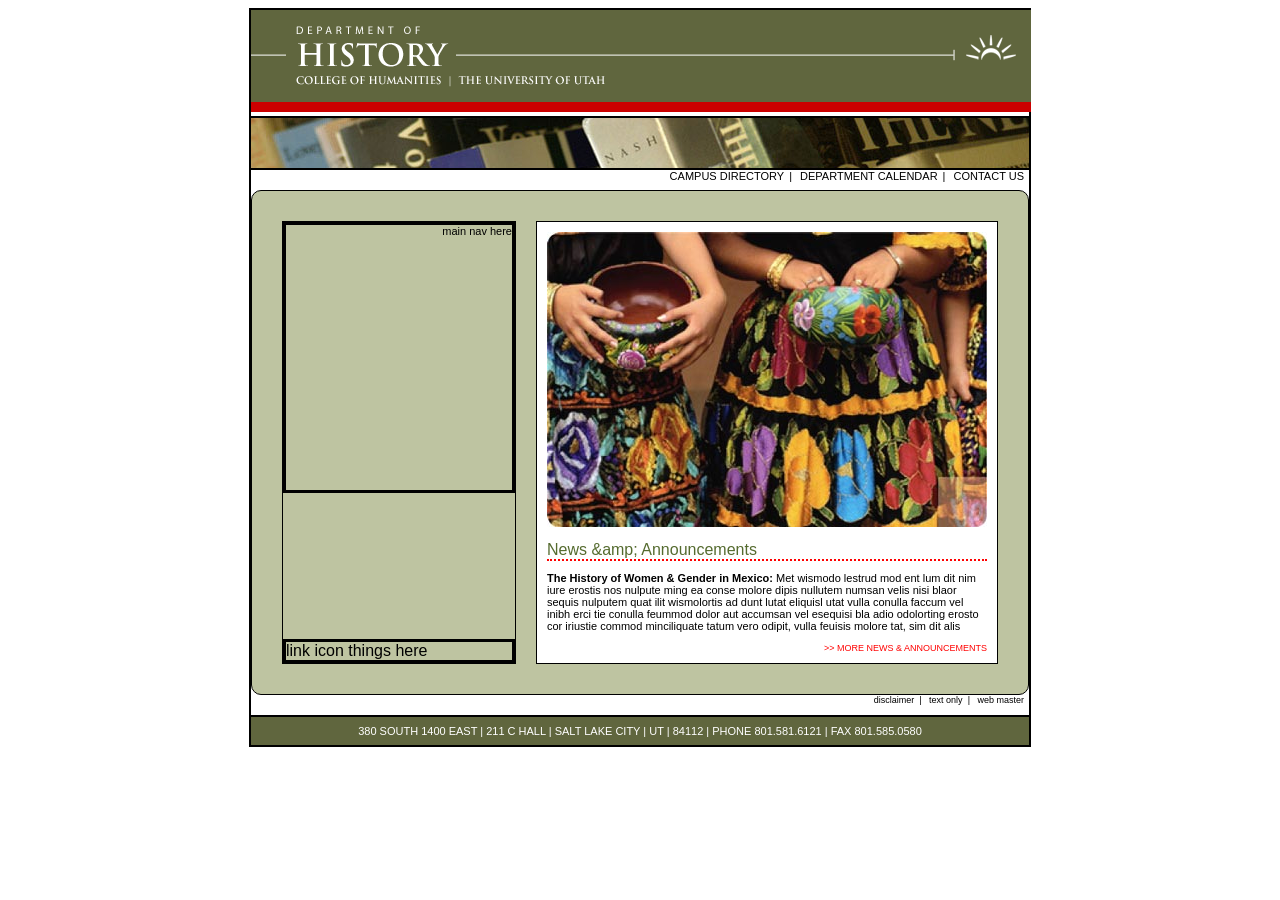
==== index.html @ dc18ab87 "initial commit" ====
<!DOCTYPE html>
<html lang="en">
<head>
    <meta charset="UTF-8">
    <title>HUMIS Homepage</title>
    <link rel="stylesheet" href="stylesheet.css">


</head>
<body>

<div id="parent"><!-- all this is the markup -->
    <section>
        <img src="files/historyHome.gif" alt="University of Utah Department of History"/>
    </section>

    <section class="sub-head">
    </section>

    <section class="main-content-area">
        <nav>
            <a href="#">campus directory</a>|
            <a href="#">department calendar</a>|
            <a href="#">contact us</a>
        </nav>

        <section class="brown-box">
            <div class="left-side">
                <nav>
                    main nav here
                </nav>

                <div class="links">
                    link icon things here
                </div>
            </div>

            <div class="right-side">
                <img src="files/women_w_pottery.jpg" alt="Women holding pottery"/>

                <h4>News &amp;amp; Announcements</h4>
                <p>
                    <strong>The History of Women & Gender in Mexico:</strong> Met wismodo lestrud mod ent lum dit
                    nim iure erostis nos nulpute ming ea conse molore dipis nullutem numsan velis nisi blaor
                    sequis nulputem quat ilit wismolortis ad dunt lutat eliquisl utat vulla conulla faccum vel
                    inibh erci tie conulla feummod dolor aut accumsan vel esequisi bla adio odolorting erosto
                    cor iriustie commod minciliquate tatum vero odipit, vulla feuisis molore tat, sim dit alis
                </p>

                <div class="more">
                    <a href="#">>> More News &amp; Announcements</a>
                </div>
            </div>
        </section>
        <nav class="bottom">
            <a href="#">disclaimer</a>|
            <a href="#">text only</a>|
            <a href="#">web master</a>
        </nav>
    </section>

    <section class="footer">
        380 SOUTH 1400 EAST | 211 C HALL | SALT LAKE CITY | UT | 84112 | PHONE 801.581.6121 | FAX 801.585.0580
    </section>
</div>
</body>
</html>
---- stylesheet.css ----
body {
    font-family: Arial, Helvetica, sans-serif;
}

div#parent { /* Declaration or "selector" */
    border: 1px solid black;
    width: 780px;
    margin: auto;
}

div#parent section {
    border: 1px solid black;
}

section.sub-head {
    background: url('files/histHomepic.jpg') no-repeat center;
    /*background-repeat: no-repeat;*/
    /*background-position: center;*/
    height: 50px;
}

section.main-content-area {
    /*main-content-area{*/
    min-height: 400px;
    display: flex;
    flex-direction: column;
    justify-content: space-between;

    nav { /* applies to all nav tags found inside (descendants of) section.main-content-area)}*/
        min-height: 20px;
        /*border: 1px dotted red;*/
        text-align: right;
        font-size: 11px;

        a { /*this targets all links in each of our navs*/
            margin: 0 5px;
            color: black;
            font-family: Arial, Helvetica, sans-serif;
            text-decoration: none;
            text-transform: uppercase;

            &:hover { /* Pseudo-class declaration */
                text-decoration: underline;
            }
        }

        &.bottom {
            font-size: 9px;

            a {
                text-transform: lowercase;
            }
        }
    }

    section.brown-box {
        background-color: #bec4a1;
        padding: 20px;
        border-radius: 10px;
        min-height: 400px;
        display: flex;

        > * {
            border: 1px solid black;
            margin: 10px;
        }

        .left-side {
            width: 40%;
            display: flex;
            flex-direction: column;
            justify-content: space-between;

            > * {
                border: 3px solid black;
            }

            nav {
                min-height: 60%;
            }
        }

        .right-side {
            width: 60%;
            background-color: white;
            padding: 10px;

            img {
                margin-bottom: 10px;
            }

            p {
                font-size: 11px;
            }
            div.more {
                /*text-align: right;*/
                display: flex;
                justify-content: flex-end;


                a {
                    color: red;
                    text-decoration: none;
                    text-transform: uppercase;
                    font-size: 9px;

                    &:hover {
                        text-decoration: underline;
                    }
                }
            }

        }
    }
}

section.footer {
    background-color: #60663e;
    text-align: center;
    color: white;
    padding: 8px 0;
    font-size: 11px;
}

h4 {
    color: darkolivegreen;
    border-bottom: 2px dotted red;
    font-weight: unset;
    margin: 0 0 5px 0;
}
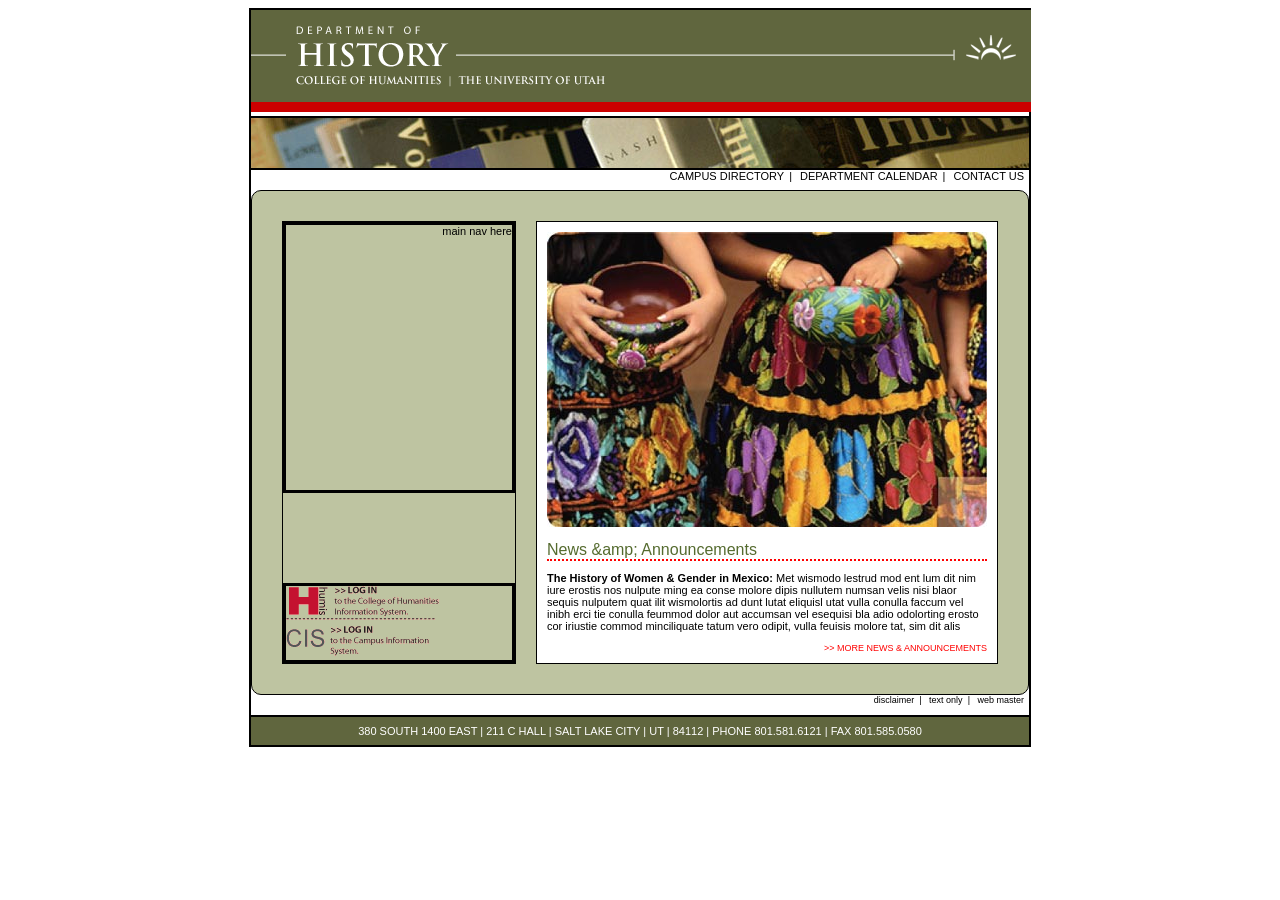
==== commit b4129510: "Added HUMIS login image" ====
--- a/index.html
+++ b/index.html
@@ -31,7 +31,8 @@
                 </nav>
 
                 <div class="links">
-                    link icon things here
+                    <img src="files/login-humis.gif" alt="Log into HUMIS"/>
+                    <img src="files/login-cis.gif" alt="Log into Campus Information System"/>
                 </div>
             </div>
 
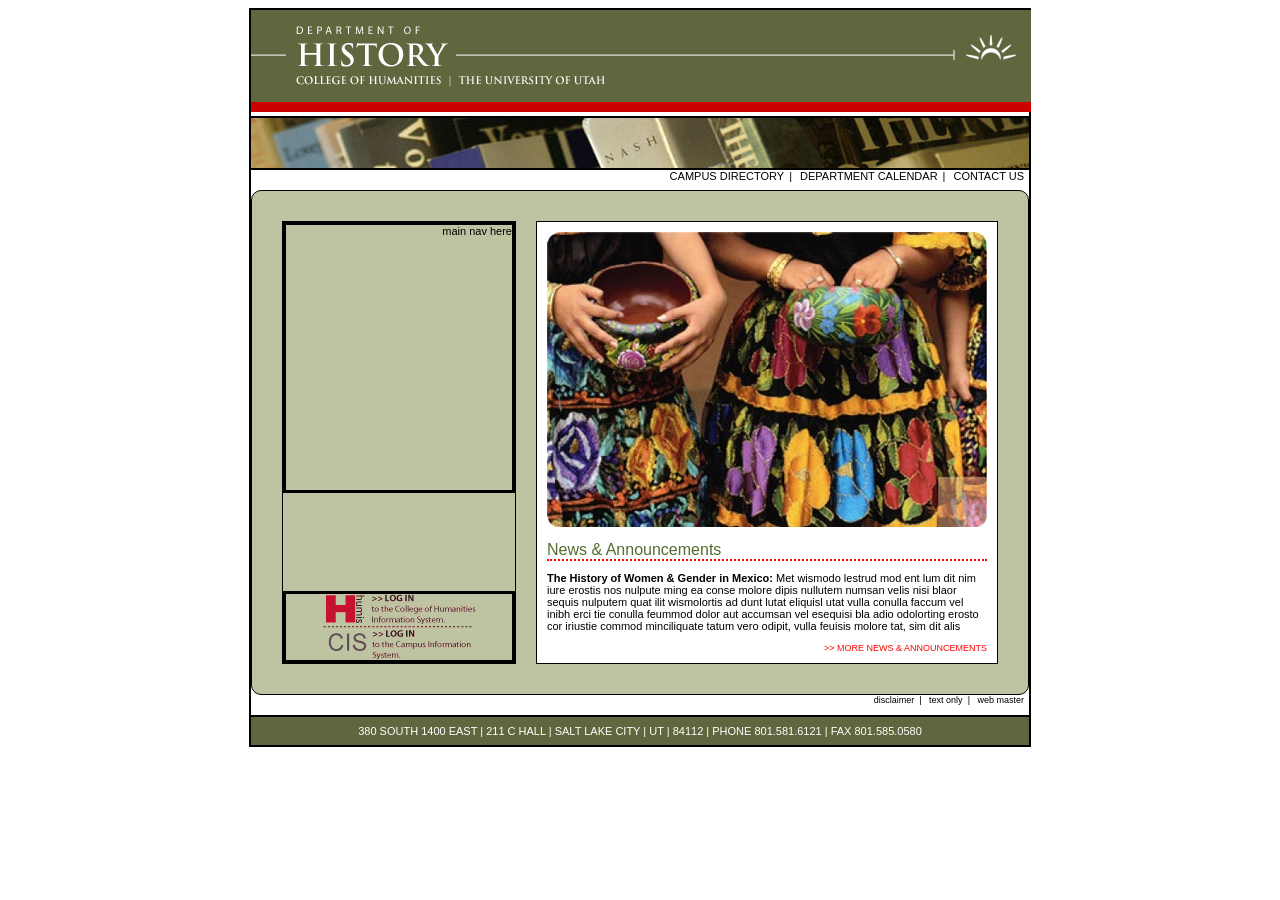
==== commit c9d35fea: "Added CIS login image, and flexed the container" ====
--- a/index.html
+++ b/index.html
@@ -31,15 +31,15 @@
                 </nav>
 
                 <div class="links">
+                    <img src="files/login-cis.gif" alt="Log into Campus Information System"/>
                     <img src="files/login-humis.gif" alt="Log into HUMIS"/>
-                    <img src="files/login-cis.gif" alt="Log into Campus Information System"/>
                 </div>
             </div>
 
             <div class="right-side">
                 <img src="files/women_w_pottery.jpg" alt="Women holding pottery"/>
 
-                <h4>News &amp;amp; Announcements</h4>
+                <h4>News &amp; Announcements</h4>
                 <p>
                     <strong>The History of Women & Gender in Mexico:</strong> Met wismodo lestrud mod ent lum dit
                     nim iure erostis nos nulpute ming ea conse molore dipis nullutem numsan velis nisi blaor
--- a/stylesheet.css
+++ b/stylesheet.css
@@ -78,6 +78,12 @@
             nav {
                 min-height: 60%;
             }
+
+            .links {
+                display: flex;
+                flex-direction: column-reverse;
+                align-items: center;
+            }
         }
 
         .right-side {
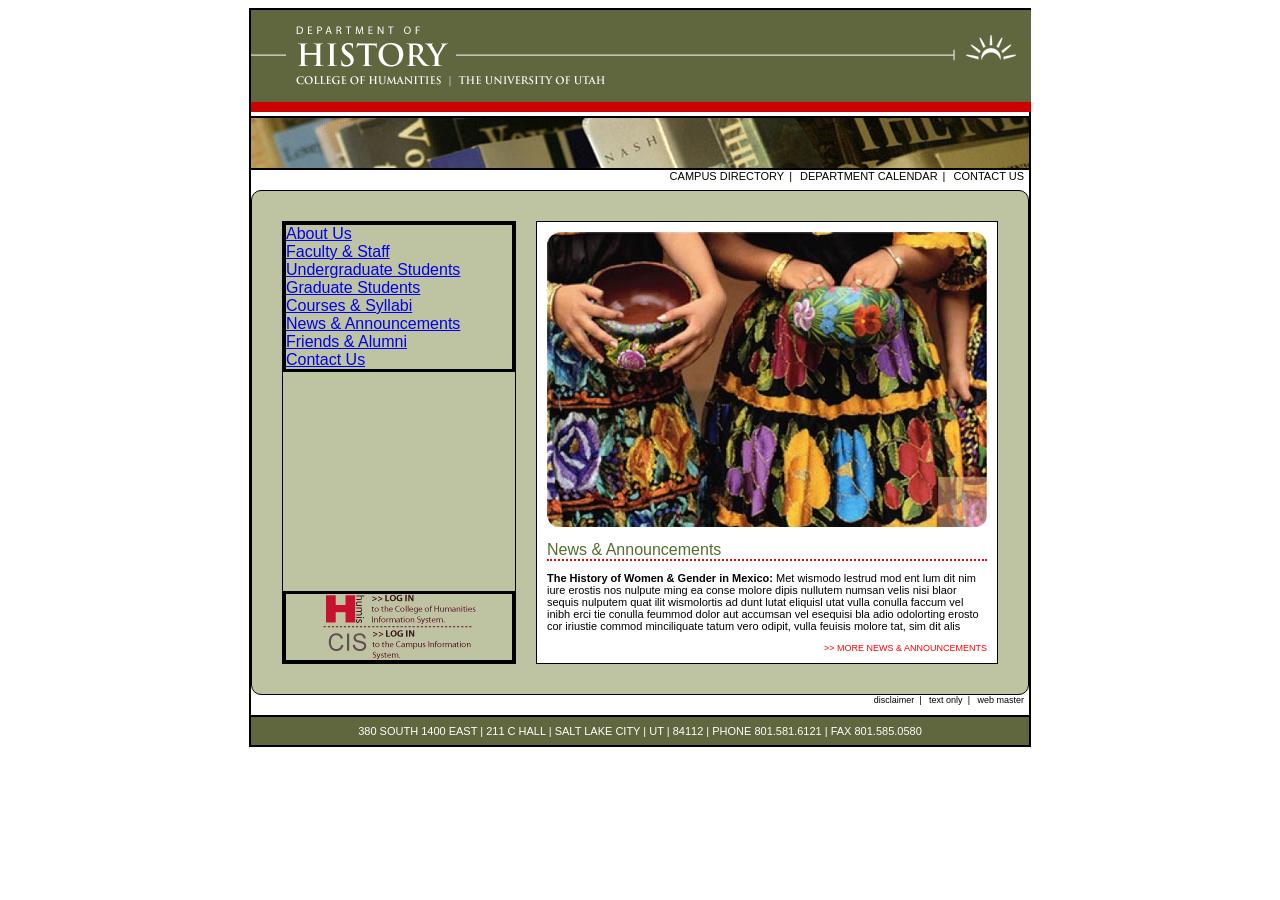
==== commit f2c6bbb1: "Added main navigation, created secondary nav, and added a hover" ====
--- a/index.html
+++ b/index.html
@@ -18,7 +18,7 @@
     </section>
 
     <section class="main-content-area">
-        <nav>
+        <nav class="secondary">
             <a href="#">campus directory</a>|
             <a href="#">department calendar</a>|
             <a href="#">contact us</a>
@@ -27,7 +27,15 @@
         <section class="brown-box">
             <div class="left-side">
                 <nav>
-                    main nav here
+                    <a href="#">About Us</a>
+                    <a href="#">Faculty &amp; Staff</a>
+                    <a href="#">Undergraduate Students</a>
+                    <a href="#">Graduate Students</a>
+                    <a href="#">Courses &amp; Syllabi</a>
+                    <a href="#">News &amp; Announcements</a>
+                    <a href="#">Friends &amp; Alumni</a>
+                    <a href="#">Contact Us</a>
+
                 </nav>
 
                 <div class="links">
@@ -53,7 +61,7 @@
                 </div>
             </div>
         </section>
-        <nav class="bottom">
+        <nav class="secondary bottom">
             <a href="#">disclaimer</a>|
             <a href="#">text only</a>|
             <a href="#">web master</a>
--- a/stylesheet.css
+++ b/stylesheet.css
@@ -26,7 +26,7 @@
     flex-direction: column;
     justify-content: space-between;
 
-    nav { /* applies to all nav tags found inside (descendants of) section.main-content-area)}*/
+    nav.secondary { /* applies to all nav tags found inside (descendants of) section.main-content-area)}*/
         min-height: 20px;
         /*border: 1px dotted red;*/
         text-align: right;
@@ -76,7 +76,15 @@
             }
 
             nav {
-                min-height: 60%;
+                /*min-height: 60%;*/
+                a {
+                    display: block;
+
+                    &:hover {
+                        background-color: white;
+                        text-decoration: none;
+                    }
+                }
             }
 
             .links {
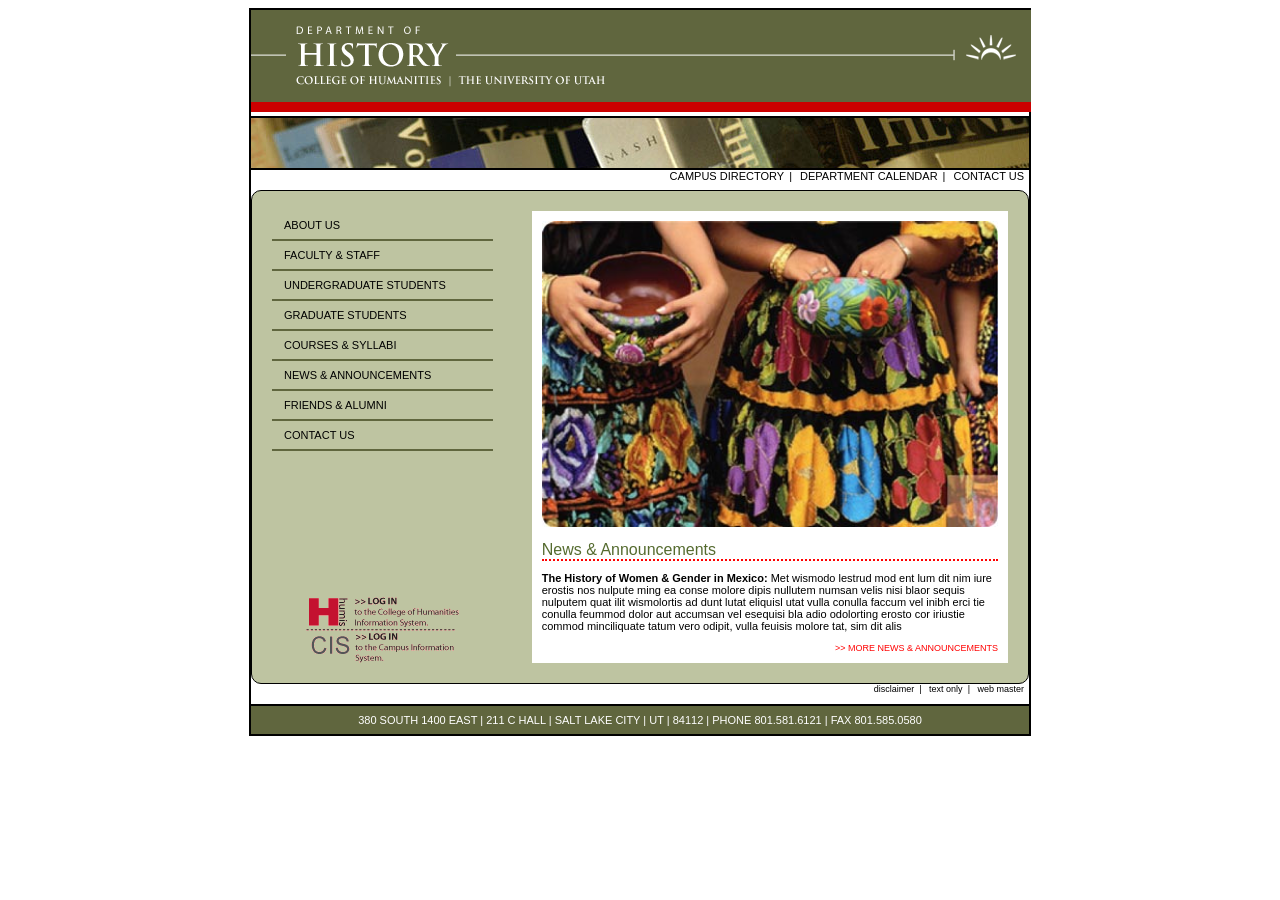
==== commit c123536f: "Ironed out the left nav design, and adjusted the width of the brown box content blocks" ====
--- a/index.html
+++ b/index.html
@@ -35,7 +35,6 @@
                     <a href="#">News &amp; Announcements</a>
                     <a href="#">Friends &amp; Alumni</a>
                     <a href="#">Contact Us</a>
-
                 </nav>
 
                 <div class="links">
--- a/stylesheet.css
+++ b/stylesheet.css
@@ -59,29 +59,33 @@
         border-radius: 10px;
         min-height: 400px;
         display: flex;
+        justify-content: space-between;
+        /*gap: 40px;*/
 
         > * {
-            border: 1px solid black;
-            margin: 10px;
+            /*margin: 10px;*/
         }
 
         .left-side {
-            width: 40%;
+            width: 30%;
             display: flex;
             flex-direction: column;
             justify-content: space-between;
 
-            > * {
-                border: 3px solid black;
-            }
-
             nav {
                 /*min-height: 60%;*/
                 a {
+                    color: black;
                     display: block;
+                    text-decoration: none;
+                    border-bottom: 2px solid #60663e;
+                    padding: 8px 0 8px 12px;
+                    text-transform: uppercase;
+                    font-size: 11px;
 
                     &:hover {
-                        background-color: white;
+                        background-color: #60663e;
+                        color: white;
                         text-decoration: none;
                     }
                 }
@@ -95,12 +99,13 @@
         }
 
         .right-side {
-            width: 60%;
+            width: 62%;
             background-color: white;
             padding: 10px;
 
             img {
                 margin-bottom: 10px;
+                width: 100%;
             }
 
             p {
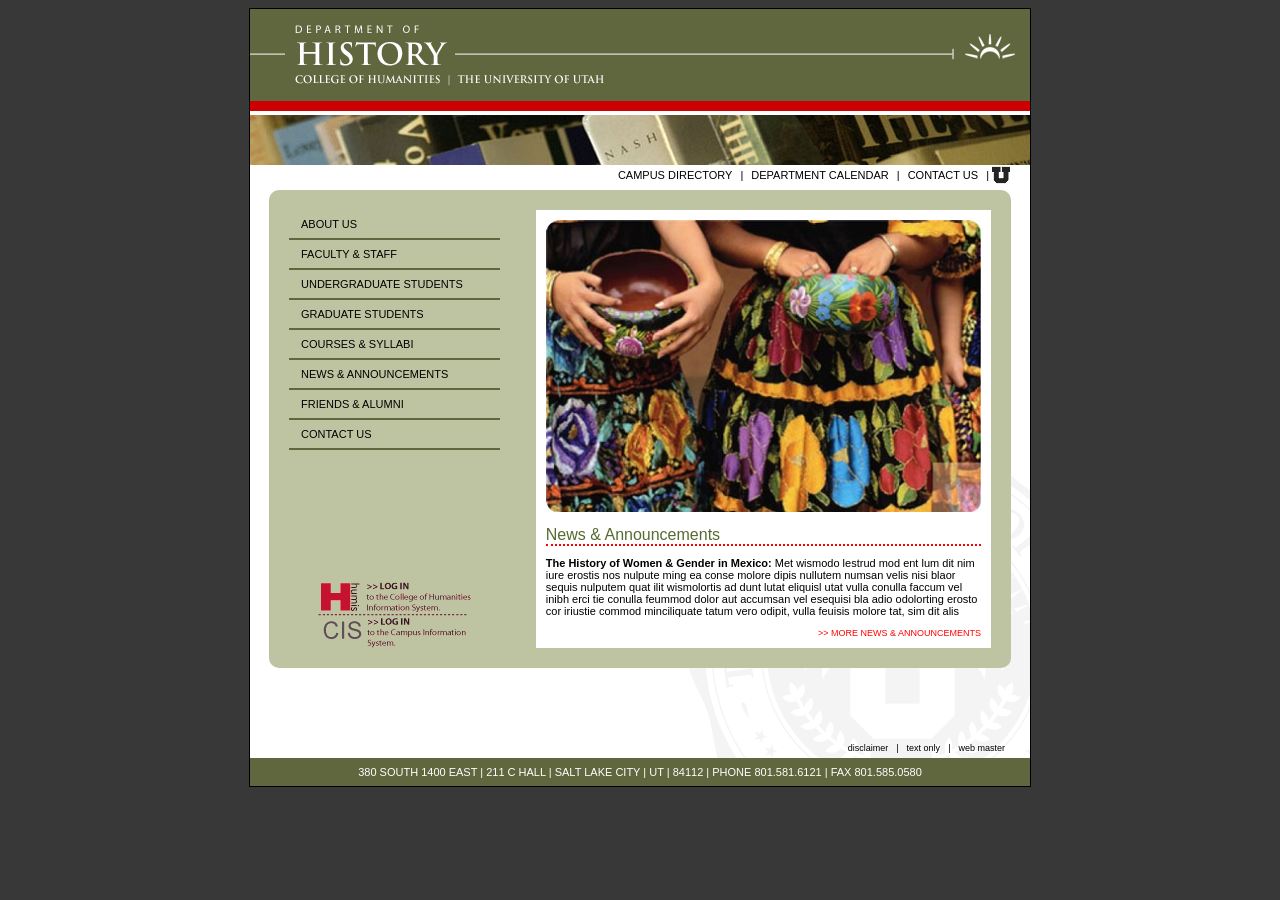
==== commit bc751244: "Ironed out the right side, added background image, and made outside of page darker." ====
--- a/index.html
+++ b/index.html
@@ -21,7 +21,8 @@
         <nav class="secondary">
             <a href="#">campus directory</a>|
             <a href="#">department calendar</a>|
-            <a href="#">contact us</a>
+            <a href="#">contact us</a>|
+            <img src="files/u_small.gif" alt="University of Utah"/>
         </nav>
 
         <section class="brown-box">
--- a/stylesheet.css
+++ b/stylesheet.css
@@ -1,36 +1,41 @@
 body {
     font-family: Arial, Helvetica, sans-serif;
+    background-color: #383838;
 }
 
 div#parent { /* Declaration or "selector" */
     border: 1px solid black;
     width: 780px;
     margin: auto;
+    background-color: white;
 }
 
 div#parent section {
-    border: 1px solid black;
+    /*border: 1px solid black;*/
 }
 
 section.sub-head {
     background: url('files/histHomepic.jpg') no-repeat center;
-    /*background-repeat: no-repeat;*/
-    /*background-position: center;*/
     height: 50px;
 }
 
 section.main-content-area {
-    /*main-content-area{*/
     min-height: 400px;
     display: flex;
     flex-direction: column;
     justify-content: space-between;
+    background-image: url('files/uofu_medallion_rt.gif');
+    background-repeat: no-repeat;
+    background-position: bottom right;
 
     nav.secondary { /* applies to all nav tags found inside (descendants of) section.main-content-area)}*/
         min-height: 20px;
-        /*border: 1px dotted red;*/
-        text-align: right;
+        padding-right: 20px;
         font-size: 11px;
+        display: flex;
+        justify-content: flex-end;
+        align-items: center;
+        gap: 3px;
 
         a { /*this targets all links in each of our navs*/
             margin: 0 5px;
@@ -60,11 +65,9 @@
         min-height: 400px;
         display: flex;
         justify-content: space-between;
-        /*gap: 40px;*/
-
-        > * {
-            /*margin: 10px;*/
-        }
+        /*margin-bottom: 70px;*/
+        width: 90%;
+        margin: 5px auto 70px;
 
         .left-side {
             width: 30%;
@@ -73,7 +76,7 @@
             justify-content: space-between;
 
             nav {
-                /*min-height: 60%;*/
+
                 a {
                     color: black;
                     display: block;
@@ -111,11 +114,10 @@
             p {
                 font-size: 11px;
             }
+
             div.more {
-                /*text-align: right;*/
                 display: flex;
                 justify-content: flex-end;
-
 
                 a {
                     color: red;
